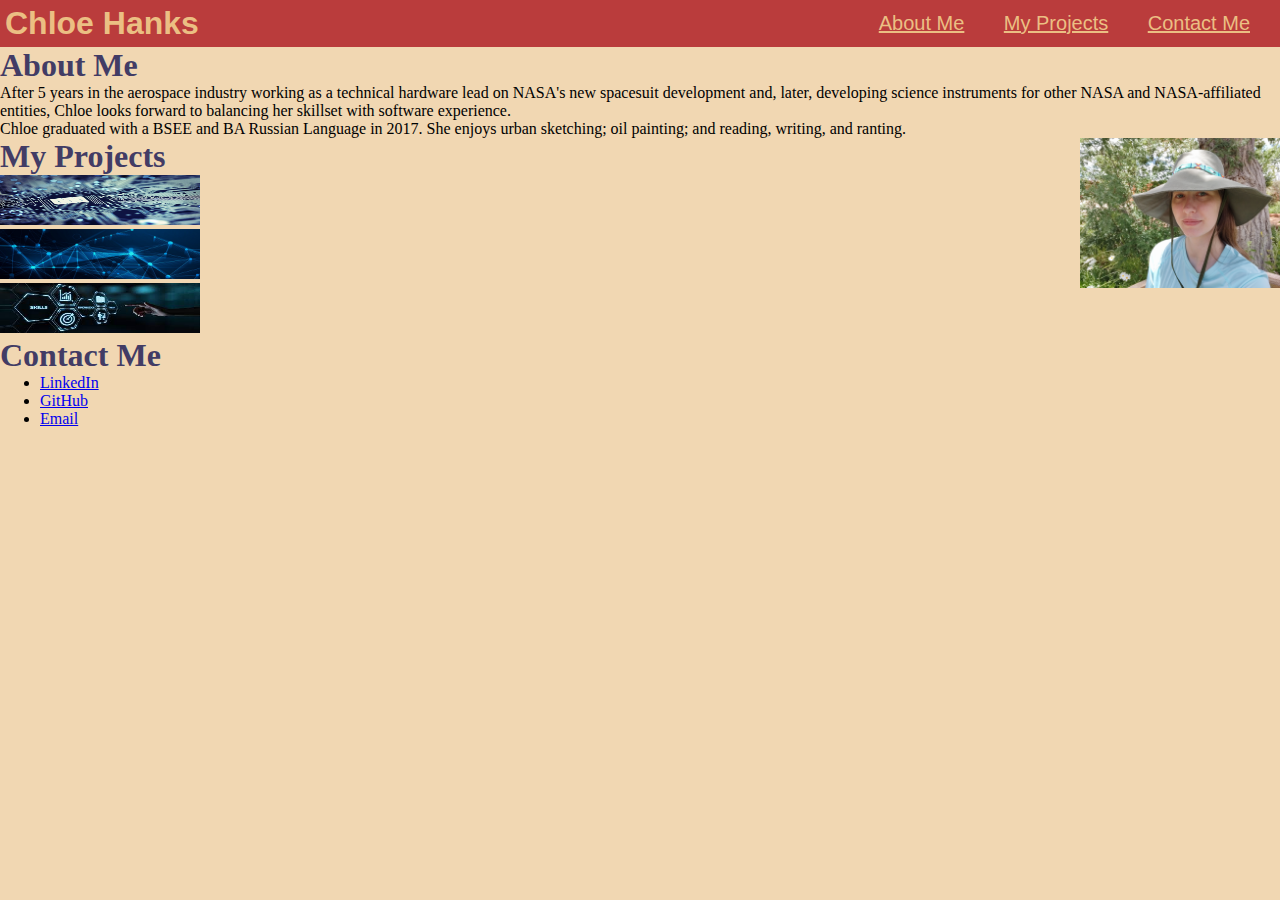
==== main/index.html @ e588f38f "add project images and html code" ====
<!DOCTYPE html>
<html lang="en">

<head>
  <meta charset="UTF-8">
  <meta name="viewport" content="width=device-width, initial-scale=1.0">
  <title>Hanks Portfolio</title>
  <link rel="stylesheet" href="assets/css/reset.css" />
  <link rel="stylesheet" href="./assets/css/style.css" />
</head>

<body>
    <header>
        <h1 id="header-text">Chloe Hanks</h1>
        <nav id="header-bar">
            <ul>
                <li class="header-link"><a href="#about-me">About Me</a></li>
                <li class="header-link"><a href="#my-projects">My Projects</a></li>
                <li class="header-link"><a href="#contact-me">Contact Me</a></li>
            </ul>
        </nav>
    </header>

    <main>
        <section>
            <!-- ABOUT ME -->
            <div class="section">
                <h2 id="about-me" class="section-title">About Me</h2>
                <p>
                    After 5 years in the aerospace industry working as a technical hardware lead on NASA's new spacesuit development and, later, developing science instruments for other NASA and NASA-affiliated entities, Chloe looks forward to balancing her skillset with software experience.
                </p>
                <p>
                    Chloe graduated with a BSEE and BA Russian Language in 2017. She enjoys urban sketching; oil painting; and reading, writing, and ranting.
                </p>
                <!-- MAKE FIGURE?? -->
                <div class="profile-pic">
                    <img src="./assets/images/profile-pic.jpg" alt="photo of the author, Chloe" class="profile-photo">
                </div>
            </div>

            <!-- My Projects -->
            <div class="section">
                <h2 id="my-projects" class="section-title">My Projects</h2>
                <div class="section-content">
                    <figure class="project-image">
                        <img src="./assets/images/microchip.jpeg" alt="blue printed wiring board" class="project-1">
                    </figure>
                    <figure class="project-image">
                        <img src="./assets/images/global-tech.jpeg" alt="digital connections" class="project-2">
                    </figure>
                    <figure class="project-image">
                        <img src="./assets/images/skills.jpeg" alt="developing skills" class="project-3">
                    </figure>
                    
                </div>
            </div>


            <!-- CONTACT ME -->
            <div>
                <h2 id="contact-me">Contact Me</h2>
            </div>
                <div class="section-content">
                    <nav>
                        <ul>
                            <li><a href="https://www.linkedin.com/in/chloehanks/" alt="Chloe's LinkedIn Account">LinkedIn</a></li>
                            <li><a href="https://github.com/chloeeh" alt="Chloes GitHub link">GitHub</a></li>
                            <li><a href="chloe.e.hanks@gmail.com" alt="Chloe's email link">Email</a></li>
                        </ul>
                    </nav>
                </div>
            
        </section>



    </main>




</body>
---- main/assets/css/style.css ----
:root {
    --slavic-red: rgb(186, 60, 60);
    --slavic-blue: rgb(66, 60, 101);
    --wheat: #ebbf83;
    --flax: #f1d7b2;
}


/* ----- BODY ----- */

/*Add color to body background*/
body {
    background-color: #f1d7b2;
} 

/* ----- HEADER ----- */
header {
    display: flex;
    justify-content: space-between;
    align-items: center;
    padding: 5px;
    font-family: 'Trebuchet MS', 'Lucida Sans Unicode', 'Lucida Grande', 'Lucida Sans', Arial, sans-serif;
    background-color: var(--slavic-red);
    color: var(--wheat);
}

/* Align navigation links*/
#header-bar ul {
    list-style-type: none;
    text-align: right;
    }

#header-text {
    color: var(--wheat);
}
/* set header list properties */
.header-link {
    list-style-type: none;
    font-size: 20px;
    display: inline;
    padding: 10px 25px 0px 10px;
}

/* Define text color for navigation links*/
#header-bar a {
    color: var(--wheat); 
}
/* When links are clicked (or clicked and held) 
the color will be dark slate blue */
#header bar a:active {
    color: rgb(66, 60, 101);
} 

h1,
h2 {
    font-size: 200%;
    color: var(--slavic-blue);
}

/* Set profile picture properties */
.profile-pic img{
    max-width: 200px;
    float: right;
}

.project-image img{
    width: 200px;
    height: 50px;
}
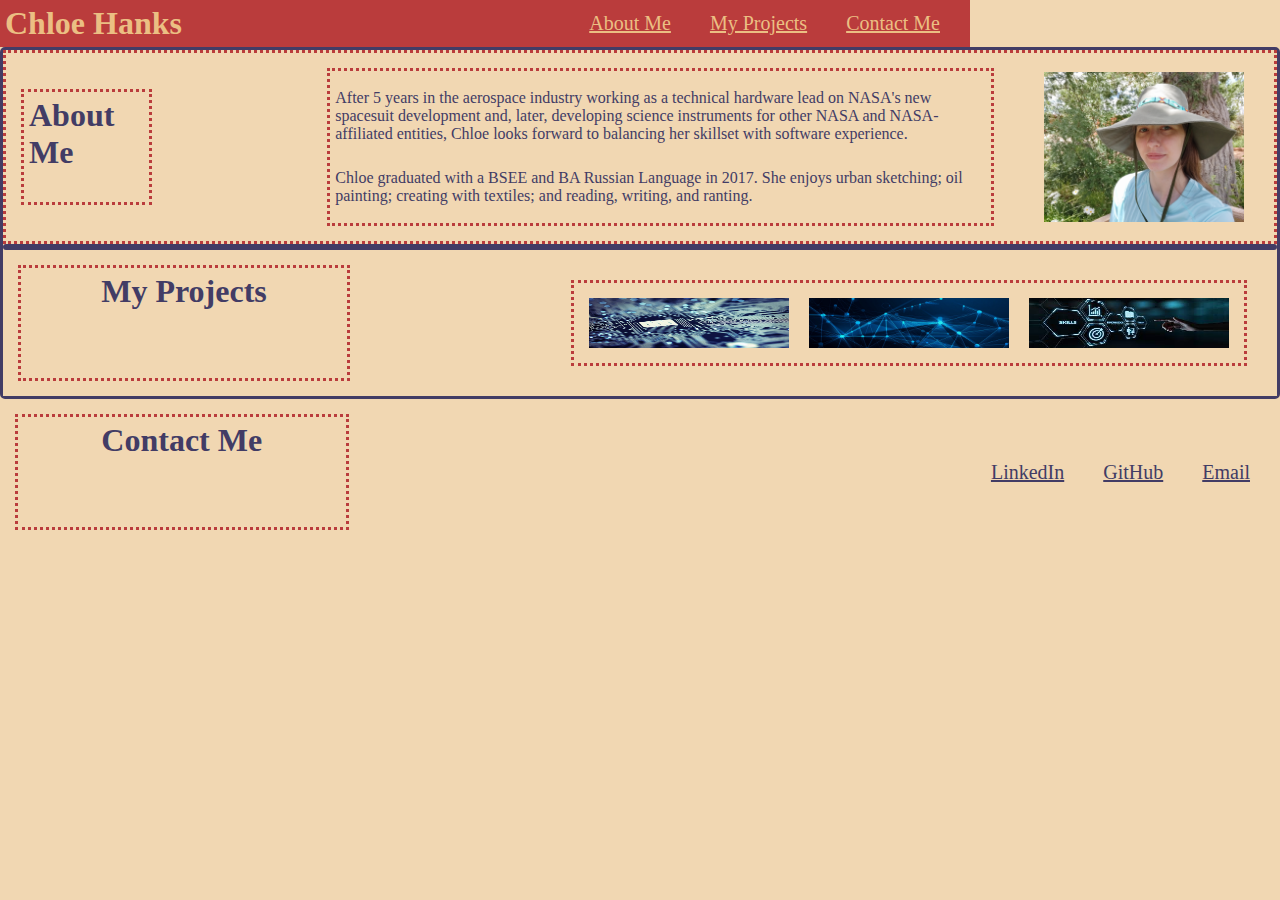
==== commit 9685f696: "created large flexbox containers" ====
--- a/main/index.html
+++ b/main/index.html
@@ -22,53 +22,56 @@
     </header>
 
     <main>
-        <section>
+        <section class="content-section">
             <!-- ABOUT ME -->
-            <div class="section">
+            <section class="my-about-me">
                 <h2 id="about-me" class="section-title">About Me</h2>
-                <p>
-                    After 5 years in the aerospace industry working as a technical hardware lead on NASA's new spacesuit development and, later, developing science instruments for other NASA and NASA-affiliated entities, Chloe looks forward to balancing her skillset with software experience.
-                </p>
-                <p>
-                    Chloe graduated with a BSEE and BA Russian Language in 2017. She enjoys urban sketching; oil painting; and reading, writing, and ranting.
-                </p>
+                <article id="my-bio">
+                    <p>
+                        After 5 years in the aerospace industry working as a technical hardware lead on NASA's new spacesuit development and, later, developing science instruments for other NASA and NASA-affiliated entities, Chloe looks forward to balancing her skillset with software experience.
+                    </p>
+                    <p>
+                        Chloe graduated with a BSEE and BA Russian Language in 2017. She enjoys urban sketching; oil painting; creating with textiles; and reading, writing, and ranting.
+                    </p>
+                </article>
                 <!-- MAKE FIGURE?? -->
-                <div class="profile-pic">
+                <figure class="profile-pic">
                     <img src="./assets/images/profile-pic.jpg" alt="photo of the author, Chloe" class="profile-photo">
-                </div>
-            </div>
+                </figure>
+            </section>
 
+            <section class="content-section"></section>
             <!-- My Projects -->
-            <div class="section">
-                <h2 id="my-projects" class="section-title">My Projects</h2>
-                <div class="section-content">
-                    <figure class="project-image">
-                        <img src="./assets/images/microchip.jpeg" alt="blue printed wiring board" class="project-1">
-                    </figure>
-                    <figure class="project-image">
-                        <img src="./assets/images/global-tech.jpeg" alt="digital connections" class="project-2">
-                    </figure>
-                    <figure class="project-image">
-                        <img src="./assets/images/skills.jpeg" alt="developing skills" class="project-3">
-                    </figure>
-                    
-                </div>
-            </div>
+                <section class="my-projects">
+                    <h2 id="my-projects" class="section-title">My Projects</h2>
+                    <div class="project-section">
+                        <figure class="project-image">
+                            <img src="./assets/images/microchip.jpeg" alt="blue printed wiring board" class="project-1">
+                        </figure>
+                        <figure class="project-image">
+                            <img src="./assets/images/global-tech.jpeg" alt="digital connections" class="project-2">
+                        </figure>
+                        <figure class="project-image">
+                            <img src="./assets/images/skills.jpeg" alt="developing skills" class="project-3">
+                        </figure>
+                    </div>
+                </section>
+            </section>
 
 
             <!-- CONTACT ME -->
-            <div>
-                <h2 id="contact-me">Contact Me</h2>
-            </div>
+            <section class="contact-info">
+                <h2 id="contact-me" class="section-title">Contact Me</h2>
                 <div class="section-content">
                     <nav>
-                        <ul>
-                            <li><a href="https://www.linkedin.com/in/chloehanks/" alt="Chloe's LinkedIn Account">LinkedIn</a></li>
-                            <li><a href="https://github.com/chloeeh" alt="Chloes GitHub link">GitHub</a></li>
-                            <li><a href="chloe.e.hanks@gmail.com" alt="Chloe's email link">Email</a></li>
+                        <ul id="contact-bar">
+                            <li class="contact-link"><a href="https://www.linkedin.com/in/chloehanks/" alt="Chloe's LinkedIn Account">LinkedIn</a></li>
+                            <li class="contact-link"><a href="https://github.com/chloeeh" alt="Chloes GitHub link">GitHub</a></li>
+                            <li class="contact-link"><a href="chloe.e.hanks@gmail.com" alt="Chloe's email link">Email</a></li>
                         </ul>
                     </nav>
                 </div>
+            </section>
             
         </section>
 
--- a/main/assets/css/style.css
+++ b/main/assets/css/style.css
@@ -11,6 +11,8 @@
 
 /*Add color to body background*/
 body {
+    display: flex;
+  flex-direction: column;
     background-color: #f1d7b2;
 } 
 
@@ -20,7 +22,6 @@
     justify-content: space-between;
     align-items: center;
     padding: 5px;
-    font-family: 'Trebuchet MS', 'Lucida Sans Unicode', 'Lucida Grande', 'Lucida Sans', Arial, sans-serif;
     background-color: var(--slavic-red);
     color: var(--wheat);
 }
@@ -48,8 +49,8 @@
 }
 /* When links are clicked (or clicked and held) 
 the color will be dark slate blue */
-#header bar a:active {
-    color: rgb(66, 60, 101);
+#header-bar a:active {
+    color: var(--slavic-blue);
 } 
 
 h1,
@@ -58,14 +59,175 @@
     color: var(--slavic-blue);
 }
 
+
+/* -----CONTENT SECTIONS----- */
+/* Set sections as columns */
+.content-section {
+    display: flex;
+    flex-direction: column;
+    justify-content: space-between;
+    align-self: space-between;
+    border: solid;
+    border-color: var(--slavic-blue);
+    border-radius: 5px;
+}
+
+.section-title {
+    display: flex;
+    flex-direction: column;
+    justify-content: space-between;
+    align-items: center;
+    padding: 5px;
+    width: 25%;
+    background-color: var(--flax);
+    color: var(--slavic-blue);
+    border: dotted;
+    border-color: var(--slavic-red);
+    margin: 10px 25px 10px 10px;
+}
+
+/* -----ABOUT ME----- */
+.my-about-me {
+    display: flex;
+    flex-direction: row;
+    justify-content: space-between;
+    align-items: center;
+    padding: 5px;
+    background-color: var(--flax);
+    color: var(--slavic-blue);
+    border: dotted;
+    border-color: var(--slavic-red);
+}
+
+h2 {
+    border-right: 5px solid var(--slavic-blue);
+    height: 100px;
+    padding-right: 10px;
+}
+
+article {
+    display: flex;
+    flex-direction: column;
+    justify-content: space-between;
+    align-items: center;
+    padding: 5px;
+    background-color: var(--flax);
+    color: var(--slavic-blue);
+    border: dotted;
+    border-color: var(--slavic-red);
+    margin: 10px 25px 10px 150px;
+}
+
+article p {
+    margin: 2% 0;
+}
 /* Set profile picture properties */
 .profile-pic img{
     max-width: 200px;
     float: right;
-}
+    padding: 10px 25px 10px 25px;
+}
+
+/* -----MY PROJECTS----- */
+/* set content as a row (default) */
+.my-projects {
+    display: flex;
+    flex-wrap: wrap;
+    flex-direction: row;
+    justify-content: space-between;
+    align-items: center;
+    padding: 5px;
+    background-color: var(--flax);
+    color: var(--slavic-blue);
+}
+
+.project-section {
+    display: flex;
+    flex-direction: row;
+    flex-wrap: wrap;
+    justify-content: space-between;
+    align-items: center;
+    padding: 5px;
+    background-color: var(--flax);
+    color: var(--slavic-blue);
+    border: dotted;
+    border-color: var(--slavic-red);
+    margin: 10px 25px 10px 70px;
+}
+
+/* .project-section {
+    display: flex;
+    /* flex-wrap: wrap; 
+    flex-direction: row;
+    justify-content: space-between;
+    border: dotted;
+    border-color: var(--slavic-red);
+    padding: 10px 25px 10px 75px;
+} */
 
 .project-image img{
+    display: flex;
+    flex-wrap: wrap;
+    flex-direction: row;
+    justify-content: space-between;
     width: 200px;
     height: 50px;
-}
-
+    padding: 10px 10px;
+}
+
+/* ----- CONTACT ME ----- */
+.contact-info {
+    display: flex;
+    justify-content: space-between;
+    align-items: center;
+    padding: 5px;
+    background-color: var(--flax);
+    color: var(--slavic-blue);
+
+}
+
+/* Align navigation links*/
+#contact-bar ul {
+    list-style-type: none;
+    text-align: right;
+    }
+
+/* set header list properties */
+.contact-link {
+    list-style-type: none;
+    font-size: 20px;
+    display: inline;
+    padding: 10px 25px 0px 10px;
+}
+
+/* Define text color for navigation links*/
+#contact-bar a {
+    color: var(--slavic-blue); 
+}
+/* When links are clicked (or clicked and held) 
+the color will be dark slate blue */
+#contact-bar a:active {
+    color: var(--slavic-red);
+} 
+
+
+/* using a mobile-first approach, use `min-width` values going from narrow -> wide for a responsive design */
+@media screen and (min-width: 768px) {
+    /* on tablets, set columns to only be 50% of the width and not grow */
+    .card-column {
+      flex: 0 0 50%;
+      max-width: 50%;
+    }
+  }
+  
+  /* media query for larger screens */
+  @media screen and (min-width: 992px) {
+    header {
+      width: 75%;
+    }
+  
+    .card-column {
+      flex: 0 0 33.333%;
+      max-width: 33.333%;
+    }
+  }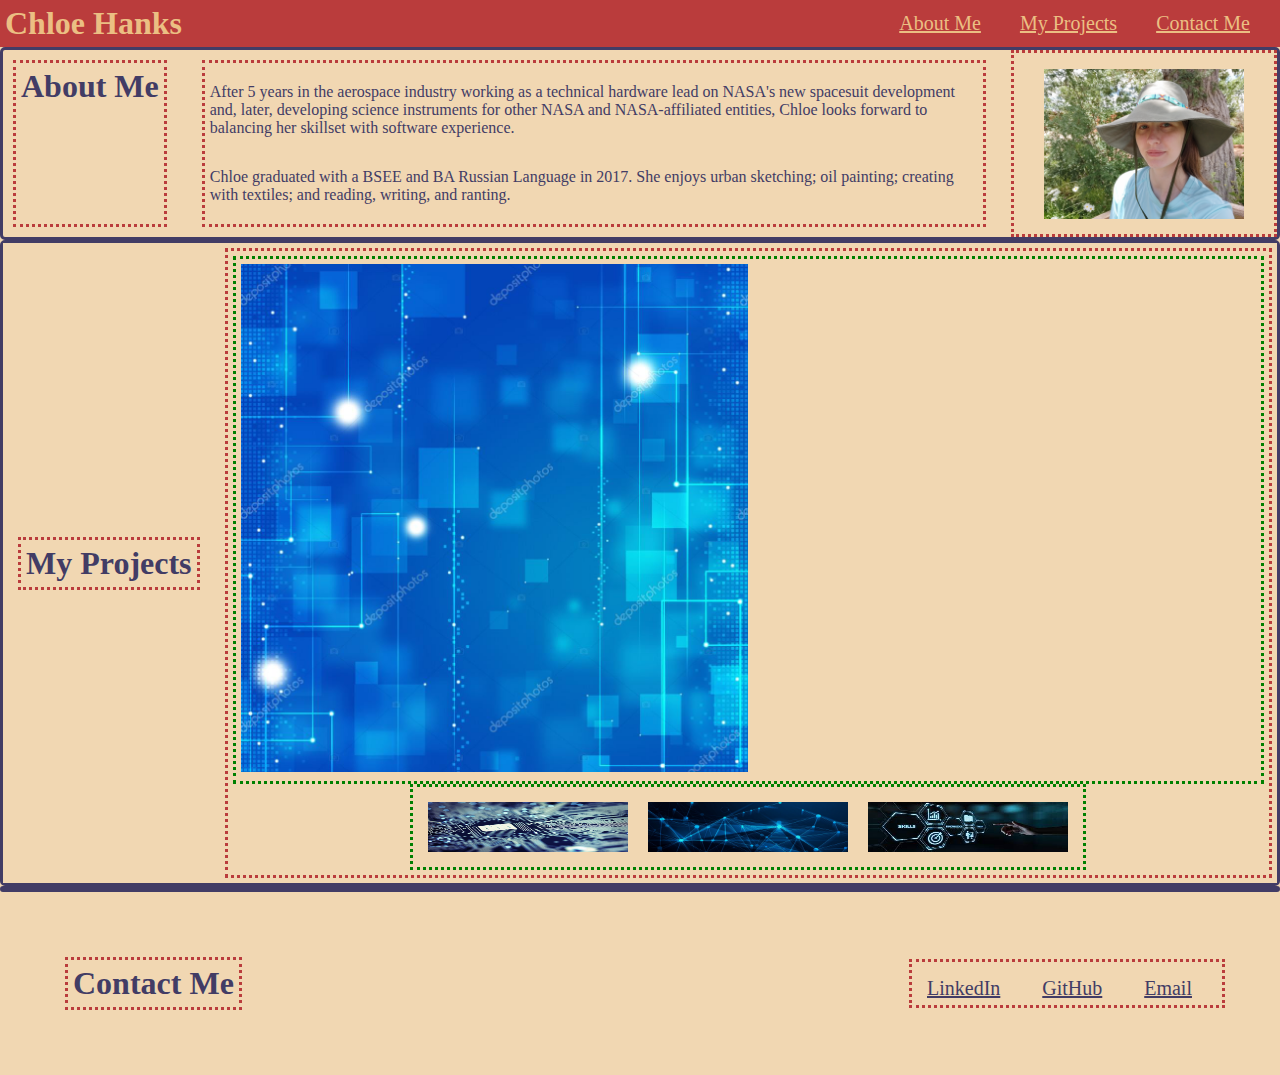
==== commit 0c2ef244: "move and commit stashed items to sub-flexbox branch" ====
--- a/main/index.html
+++ b/main/index.html
@@ -22,9 +22,9 @@
     </header>
 
     <main>
-        <section class="content-section">
+        <section class="content-container">
             <!-- ABOUT ME -->
-            <section class="my-about-me">
+            <!-- <section class="my-about-me"> -->
                 <h2 id="about-me" class="section-title">About Me</h2>
                 <article id="my-bio">
                     <p>
@@ -34,32 +34,41 @@
                         Chloe graduated with a BSEE and BA Russian Language in 2017. She enjoys urban sketching; oil painting; creating with textiles; and reading, writing, and ranting.
                     </p>
                 </article>
-                <!-- MAKE FIGURE?? -->
                 <figure class="profile-pic">
                     <img src="./assets/images/profile-pic.jpg" alt="photo of the author, Chloe" class="profile-photo">
                 </figure>
-            </section>
+                
+        </section>
 
-            <section class="content-section"></section>
+        <section class="content-container">
             <!-- My Projects -->
                 <section class="my-projects">
                     <h2 id="my-projects" class="section-title">My Projects</h2>
-                    <div class="project-section">
-                        <figure class="project-image">
-                            <img src="./assets/images/microchip.jpeg" alt="blue printed wiring board" class="project-1">
-                        </figure>
-                        <figure class="project-image">
-                            <img src="./assets/images/global-tech.jpeg" alt="digital connections" class="project-2">
-                        </figure>
-                        <figure class="project-image">
-                            <img src="./assets/images/skills.jpeg" alt="developing skills" class="project-3">
-                        </figure>
-                    </div>
+                    <section class="project-section">
+                        <!-- Main Project -->
+                        <div class="main-proj-area">
+                            <figure class="main-project">
+                                <img src="./assets/images/abstract-photo.jpeg" alt="blue asbtract geometric shapes" class="main-proj-pic">
+                        </div>
+                        <!-- Secondary Projects -->
+                        <div class="secondary-proj-area">
+                            <figure class="project-image">
+                                <img src="./assets/images/microchip.jpeg" alt="blue printed wiring board" class="project-1">
+                            </figure>
+                            <figure class="project-image">
+                                <img src="./assets/images/global-tech.jpeg" alt="digital connections" class="project-2">
+                            </figure>
+                            <figure class="project-image">
+                                <img src="./assets/images/skills.jpeg" alt="developing skills" class="project-3">
+                            </figure>
+                        </div>
+                    </section>
                 </section>
             </section>
+        </section>
 
-
-            <!-- CONTACT ME -->
+        <!-- CONTACT ME -->
+        <section class="content-container"></section>
             <section class="contact-info">
                 <h2 id="contact-me" class="section-title">Contact Me</h2>
                 <div class="section-content">
@@ -72,7 +81,6 @@
                     </nav>
                 </div>
             </section>
-            
         </section>
 
 
--- a/main/assets/css/style.css
+++ b/main/assets/css/style.css
@@ -62,23 +62,25 @@
 
 /* -----CONTENT SECTIONS----- */
 /* Set sections as columns */
-.content-section {
-    display: flex;
-    flex-direction: column;
-    justify-content: space-between;
-    align-self: space-between;
+.content-container {
+    display: flex;
+    flex-wrap: wrap;
+    flex-direction: row;
+    justify-content: space-between;
+    align-self: center;
     border: solid;
     border-color: var(--slavic-blue);
     border-radius: 5px;
 }
 
+/* -----ABOUT ME----- */
 .section-title {
     display: flex;
     flex-direction: column;
     justify-content: space-between;
     align-items: center;
     padding: 5px;
-    width: 25%;
+    /* width: 25%; */
     background-color: var(--flax);
     color: var(--slavic-blue);
     border: dotted;
@@ -86,36 +88,31 @@
     margin: 10px 25px 10px 10px;
 }
 
-/* -----ABOUT ME----- */
-.my-about-me {
-    display: flex;
-    flex-direction: row;
-    justify-content: space-between;
-    align-items: center;
-    padding: 5px;
-    background-color: var(--flax);
-    color: var(--slavic-blue);
-    border: dotted;
-    border-color: var(--slavic-red);
-}
-
-h2 {
-    border-right: 5px solid var(--slavic-blue);
-    height: 100px;
-    padding-right: 10px;
-}
-
 article {
     display: flex;
     flex-direction: column;
     justify-content: space-between;
     align-items: center;
-    padding: 5px;
-    background-color: var(--flax);
-    color: var(--slavic-blue);
-    border: dotted;
-    border-color: var(--slavic-red);
-    margin: 10px 25px 10px 150px;
+    min-width: 300px;
+    flex: 1 0;
+    padding: 5px;
+    background-color: var(--flax);
+    color: var(--slavic-blue);
+    border: dotted;
+    border-color: var(--slavic-red);
+    margin: 10px 25px 10px 10px;
+    /* margin: 10px 25px 10px 150px; */
+}
+
+.profile-pic {
+    display: flex;
+    flex-wrap: wrap;
+    flex-direction: row;
+    justify-content: space-between;
+    align-items: center;
+    padding: 5px;
+    border: dotted;
+    border-color: var(--slavic-red);
 }
 
 article p {
@@ -143,49 +140,90 @@
 
 .project-section {
     display: flex;
-    flex-direction: row;
-    flex-wrap: wrap;
-    justify-content: space-between;
-    align-items: center;
-    padding: 5px;
-    background-color: var(--flax);
-    color: var(--slavic-blue);
-    border: dotted;
-    border-color: var(--slavic-red);
-    margin: 10px 25px 10px 70px;
-}
-
-/* .project-section {
-    display: flex;
-    /* flex-wrap: wrap; 
-    flex-direction: row;
-    justify-content: space-between;
-    border: dotted;
-    border-color: var(--slavic-red);
-    padding: 10px 25px 10px 75px;
-} */
+    flex-direction: column;
+    flex-wrap: wrap;
+    justify-content: flex-end;
+    align-items: center;
+    min-width: 300px;
+    flex: 1 1;
+    padding: 5px;
+    background-color: var(--flax);
+    color: var(--slavic-blue);
+    border: dotted;
+    border-color: var(--slavic-red);
+    /* margin: 10px 25px 10px 70px; */
+}
+
+.main-proj-area {
+    display: flex;
+    flex-wrap: wrap;
+    flex-direction: row;
+    justify-content: center;
+    align-items: center;
+    padding: 5px;
+    background-color: var(--flax);
+    color: var(--slavic-blue);
+    border: dotted;
+    border-color: green;
+}
+
+.secondary-proj-area {
+    display: flex;
+    flex-wrap: wrap;
+    flex-direction: row;
+    justify-content: space-between;
+    align-items: center;
+    flex: 1 2;
+    padding: 5px;
+    background-color: var(--flax);
+    color: var(--slavic-blue);
+    border: dotted;
+    border-color: green;
+}
 
 .project-image img{
     display: flex;
     flex-wrap: wrap;
     flex-direction: row;
+    align-items: center;
     justify-content: space-between;
     width: 200px;
     height: 50px;
     padding: 10px 10px;
 }
 
+.main-proj-pic {
+    width: 50%;
+    min-width: 300px;
+}
+
+
 /* ----- CONTACT ME ----- */
 .contact-info {
     display: flex;
     justify-content: space-between;
     align-items: center;
     padding: 5px;
-    background-color: var(--flax);
-    color: var(--slavic-blue);
-
-}
-
+    margin: 50px;
+    background-color: var(--flax);
+    color: var(--slavic-blue);
+
+}
+
+#contact-bar {
+    display: flex;
+    flex-direction: row;
+    flex-wrap: wrap;
+    justify-content: space-between;
+    align-items: center;
+    min-width: 300px;
+    flex: 1 1;
+    padding: 5px;
+    background-color: var(--flax);
+    color: var(--slavic-blue);
+    border: dotted;
+    border-color: var(--slavic-red);
+}
 /* Align navigation links*/
 #contact-bar ul {
     list-style-type: none;
@@ -209,25 +247,3 @@
 #contact-bar a:active {
     color: var(--slavic-red);
 } 
-
-
-/* using a mobile-first approach, use `min-width` values going from narrow -> wide for a responsive design */
-@media screen and (min-width: 768px) {
-    /* on tablets, set columns to only be 50% of the width and not grow */
-    .card-column {
-      flex: 0 0 50%;
-      max-width: 50%;
-    }
-  }
-  
-  /* media query for larger screens */
-  @media screen and (min-width: 992px) {
-    header {
-      width: 75%;
-    }
-  
-    .card-column {
-      flex: 0 0 33.333%;
-      max-width: 33.333%;
-    }
-  }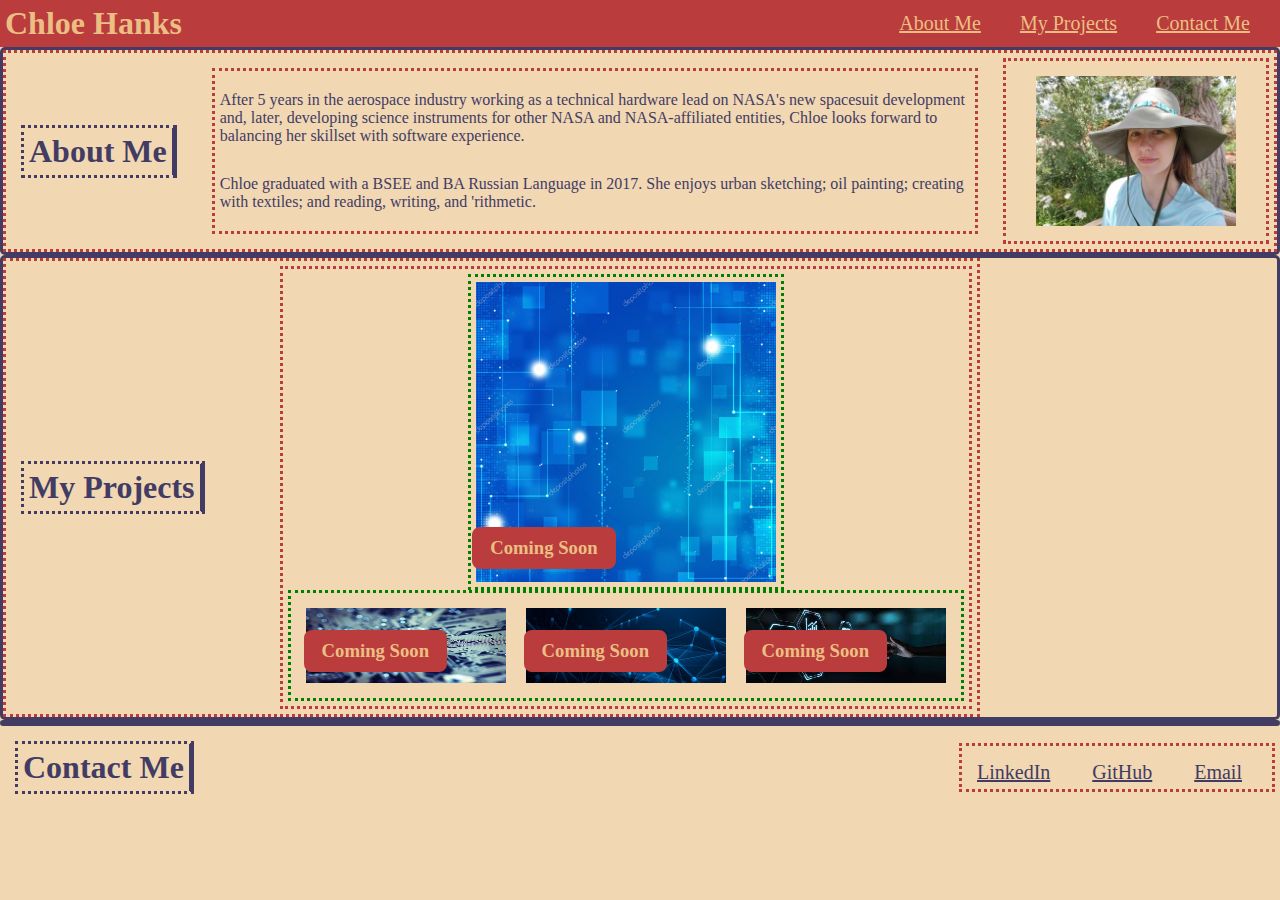
==== commit ced71dd1: "added viewport characteristics and text overlay" ====
--- a/main/index.html
+++ b/main/index.html
@@ -22,72 +22,78 @@
     </header>
 
     <main>
-        <section class="content-container">
+        <!-- Class "content-container" is flexbox container for the three major sections -->
+        <section class="content-container"> 
             <!-- ABOUT ME -->
-            <!-- <section class="my-about-me"> -->
+            <section class="biography">
+                <!-- create a class for the section title to make flex element -->
                 <h2 id="about-me" class="section-title">About Me</h2>
+                <!-- Make this article a flex element. Author's bio goes here -->
                 <article id="my-bio">
                     <p>
                         After 5 years in the aerospace industry working as a technical hardware lead on NASA's new spacesuit development and, later, developing science instruments for other NASA and NASA-affiliated entities, Chloe looks forward to balancing her skillset with software experience.
                     </p>
                     <p>
-                        Chloe graduated with a BSEE and BA Russian Language in 2017. She enjoys urban sketching; oil painting; creating with textiles; and reading, writing, and ranting.
+                        Chloe graduated with a BSEE and BA Russian Language in 2017. She enjoys urban sketching; oil painting; creating with textiles; and reading, writing, and 'rithmetic.
                     </p>
                 </article>
                 <figure class="profile-pic">
                     <img src="./assets/images/profile-pic.jpg" alt="photo of the author, Chloe" class="profile-photo">
                 </figure>
-                
+            </section>
         </section>
 
+        <!-- Class "content-container" is flexbox container for the three major sections -->
         <section class="content-container">
             <!-- My Projects -->
                 <section class="my-projects">
+                    <!-- create a class for the section title to make flex element -->
                     <h2 id="my-projects" class="section-title">My Projects</h2>
                     <section class="project-section">
                         <!-- Main Project -->
                         <div class="main-proj-area">
                             <figure class="main-project">
+                                <h3 class="main-proj-txt">Coming Soon</h3>
                                 <img src="./assets/images/abstract-photo.jpeg" alt="blue asbtract geometric shapes" class="main-proj-pic">
                         </div>
                         <!-- Secondary Projects -->
                         <div class="secondary-proj-area">
                             <figure class="project-image">
+                                <h3 class="sec-proj-txt">Coming Soon</h3>
                                 <img src="./assets/images/microchip.jpeg" alt="blue printed wiring board" class="project-1">
                             </figure>
                             <figure class="project-image">
+                                <h3 class="sec-proj-txt">Coming Soon</h3>
                                 <img src="./assets/images/global-tech.jpeg" alt="digital connections" class="project-2">
                             </figure>
                             <figure class="project-image">
+                                <h3 class="sec-proj-txt">Coming Soon</h3>
                                 <img src="./assets/images/skills.jpeg" alt="developing skills" class="project-3">
                             </figure>
                         </div>
                     </section>
                 </section>
             </section>
-        </section>
 
-        <!-- CONTACT ME -->
-        <section class="content-container"></section>
-            <section class="contact-info">
-                <h2 id="contact-me" class="section-title">Contact Me</h2>
-                <div class="section-content">
-                    <nav>
-                        <ul id="contact-bar">
-                            <li class="contact-link"><a href="https://www.linkedin.com/in/chloehanks/" alt="Chloe's LinkedIn Account">LinkedIn</a></li>
-                            <li class="contact-link"><a href="https://github.com/chloeeh" alt="Chloes GitHub link">GitHub</a></li>
-                            <li class="contact-link"><a href="chloe.e.hanks@gmail.com" alt="Chloe's email link">Email</a></li>
-                        </ul>
-                    </nav>
-                </div>
+            <!-- CONTACT ME -->
+            <!-- Class "content-container" is flexbox container for the three major sections -->
+            <section class="content-container"></section>
+                <section class="contact-info">
+                    <!-- create a class for the section title to make flex element -->
+                    <h2 id="contact-me" class="section-title">Contact Me</h2>
+                    <div class="section-content">
+                        <nav>
+                            <ul id="contact-bar">
+                                <li class="contact-link"><a href="https://www.linkedin.com/in/chloehanks/" alt="Chloe's LinkedIn Account">LinkedIn</a></li>
+                                <li class="contact-link"><a href="https://github.com/chloeeh" alt="Chloes GitHub link">GitHub</a></li>
+                                <li class="contact-link"><a href="chloe.e.hanks@gmail.com" alt="Chloe's email link">Email</a></li>
+                            </ul>
+                        </nav>
+                    </div>
+                </section>
             </section>
-        </section>
 
 
 
     </main>
-
-
-
-
 </body>--- a/main/assets/css/style.css
+++ b/main/assets/css/style.css
@@ -1,4 +1,4 @@
-
+/* Create global variables that are used throughout */
 :root {
     --slavic-red: rgb(186, 60, 60);
     --slavic-blue: rgb(66, 60, 101);
@@ -59,6 +59,12 @@
     color: var(--slavic-blue);
 }
 
+h2 {
+    border-right: 5px solid;
+    border-color: var(--slavic-blue);
+    
+}
+
 
 /* -----CONTENT SECTIONS----- */
 /* Set sections as columns */
@@ -67,7 +73,7 @@
     flex-wrap: wrap;
     flex-direction: row;
     justify-content: space-between;
-    align-self: center;
+    align-items: center;
     border: solid;
     border-color: var(--slavic-blue);
     border-radius: 5px;
@@ -80,12 +86,26 @@
     justify-content: space-between;
     align-items: center;
     padding: 5px;
-    /* width: 25%; */
-    background-color: var(--flax);
-    color: var(--slavic-blue);
-    border: dotted;
-    border-color: var(--slavic-red);
+    background-color: var(--flax);
+    color: var(--slavic-blue);
     margin: 10px 25px 10px 10px;
+    /* Use a dotted border to show flex properties */
+    border: dotted;
+    border-color: var(--slavic-red); 
+}
+
+.biography {
+    display: flex;
+    flex-wrap: wrap;
+    flex-direction: row;
+    justify-content: space-between;
+    align-items: center;
+    padding: 5px;
+    background-color: var(--flax);
+    color: var(--slavic-blue);
+    /* Use a dotted border to show flex properties */
+    border: dotted;
+    border-color: var(--slavic-red); 
 }
 
 article {
@@ -93,15 +113,17 @@
     flex-direction: column;
     justify-content: space-between;
     align-items: center;
+    flex-wrap: wrap;
     min-width: 300px;
+    max-width: 800px;
     flex: 1 0;
     padding: 5px;
     background-color: var(--flax);
     color: var(--slavic-blue);
-    border: dotted;
-    border-color: var(--slavic-red);
     margin: 10px 25px 10px 10px;
-    /* margin: 10px 25px 10px 150px; */
+    /* Use a dotted border to show flex properties */
+    border: dotted;
+    border-color: var(--slavic-red);
 }
 
 .profile-pic {
@@ -111,6 +133,7 @@
     justify-content: space-between;
     align-items: center;
     padding: 5px;
+    /* Use a dotted border to show flex properties */
     border: dotted;
     border-color: var(--slavic-red);
 }
@@ -126,101 +149,143 @@
 }
 
 /* -----MY PROJECTS----- */
-/* set content as a row (default) */
 .my-projects {
     display: flex;
-    flex-wrap: wrap;
-    flex-direction: row;
-    justify-content: space-between;
-    align-items: center;
-    padding: 5px;
-    background-color: var(--flax);
-    color: var(--slavic-blue);
+    /* flex-wrap: wrap; */
+    flex-direction: row;
+    justify-content: space-between;
+    align-items: center;
+    padding: 5px;
+    background-color: var(--flax);
+    color: var(--slavic-blue);
+    /* Use a dotted border to show flex properties */
+    border: dotted;
+    border-color: var(--slavic-red);
 }
 
 .project-section {
     display: flex;
     flex-direction: column;
-    flex-wrap: wrap;
+    /* flex-wrap: wrap; */
     justify-content: flex-end;
+    align-items: center;
+    /* min-width: 300px; */
+    flex: 1 1;
+    padding: 5px;
+    margin-left: 50px;
+    background-color: var(--flax);
+    color: var(--slavic-blue);
+    /* Use a dotted border to show flex properties */
+    border: dotted;
+    border-color: var(--slavic-red);
+}
+
+
+.main-proj-area .main-project {
+    display: flex;
+    flex-direction: row;
+    /* flex-wrap: wrap; */
+    justify-content: center;
+    align-items: center;
+    flex: 1 2;
+    padding: 5px;
+    position: relative;
+    background-color: var(--flax);
+    color: var(--slavic-blue);
+    /* Use a dotted border to show flex properties */
+    border: dotted;
+    border-color: green;
+}
+
+.main-proj-txt {
+    position: absolute;
+    display: block;
+    white-space: nowrap;
+    margin: 14.5rem 10.2rem 0rem 0rem;
+    padding: 0.5rem 1rem;
+    background-color: var(--slavic-red);
+    color: var(--wheat);
+    border: 2px solid var(--slavic-red);
+    border-radius: 8px;
+
+  }
+
+  .sec-proj-txt {
+    /* use position and negative margins to move title of card over the card's outline and create an overlap effect */
+    position: absolute;
+    display: block;
+    white-space: nowrap;
+    margin: 2rem 0rem 0rem 0.5rem;
+    padding: 0.5rem 1rem;
+    background-color: var(--slavic-red);
+    color: var(--wheat);
+    border: 2px solid var(--slavic-red);
+    border-radius: 8px;
+    /* transition: all 0.5s ease-in-out; */
+  }
+
+.secondary-proj-area {
+    display: flex;
+    flex-wrap: wrap;
+    flex-direction: row;
+    justify-content: center;
+    align-items: center;
+    position: relative;
+    padding: 5px;
+    background-color: var(--flax);
+    color: var(--slavic-blue);
+    /* Use a dotted border to show flex properties */
+    border: dotted;
+    border-color: green;
+}
+
+.project-image img {
+    display: flex;
+    /* flex-wrap: wrap; */
+    flex-direction: row;
+    align-items: space-between;
+    justify-content: space-between;
+    width: 200px;
+    height: 75px;
+    margin: 10px;
+}
+
+.main-proj-pic {
+    width: 300px;
+    /* min-width: 300px; */
+    /* position: relative; */
+}
+
+.main-proj-pic:hover,
+.project-image:hover {
+  box-shadow: inset 0px 0px 15px var(--slavic-red), 0 0 15px var(--slavic-red);
+}
+
+
+/* ----- CONTACT ME ----- */
+.contact-info {
+    display: flex;
+    flex-wrap: wrap;
+    flex-direction: row;
+    justify-content: space-between;
+    align-items: center;
+    padding: 5px;
+    background-color: var(--flax);
+    color: var(--slavic-blue);
+}
+
+#contact-bar {
+    display: flex;
+    flex-direction: row;
+    flex-wrap: wrap;
+    justify-content: space-between;
     align-items: center;
     min-width: 300px;
     flex: 1 1;
     padding: 5px;
     background-color: var(--flax);
     color: var(--slavic-blue);
-    border: dotted;
-    border-color: var(--slavic-red);
-    /* margin: 10px 25px 10px 70px; */
-}
-
-.main-proj-area {
-    display: flex;
-    flex-wrap: wrap;
-    flex-direction: row;
-    justify-content: center;
-    align-items: center;
-    padding: 5px;
-    background-color: var(--flax);
-    color: var(--slavic-blue);
-    border: dotted;
-    border-color: green;
-}
-
-.secondary-proj-area {
-    display: flex;
-    flex-wrap: wrap;
-    flex-direction: row;
-    justify-content: space-between;
-    align-items: center;
-    flex: 1 2;
-    padding: 5px;
-    background-color: var(--flax);
-    color: var(--slavic-blue);
-    border: dotted;
-    border-color: green;
-}
-
-.project-image img{
-    display: flex;
-    flex-wrap: wrap;
-    flex-direction: row;
-    align-items: center;
-    justify-content: space-between;
-    width: 200px;
-    height: 50px;
-    padding: 10px 10px;
-}
-
-.main-proj-pic {
-    width: 50%;
-    min-width: 300px;
-}
-
-
-/* ----- CONTACT ME ----- */
-.contact-info {
-    display: flex;
-    justify-content: space-between;
-    align-items: center;
-    padding: 5px;
-    margin: 50px;
-    background-color: var(--flax);
-    color: var(--slavic-blue);
-
-}
-
-#contact-bar {
-    display: flex;
-    flex-direction: row;
-    flex-wrap: wrap;
-    justify-content: space-between;
-    align-items: center;
-    min-width: 300px;
-    flex: 1 1;
-    padding: 5px;
-    background-color: var(--flax);
-    color: var(--slavic-blue);
+    /* Use a dotted border to show flex properties */
     border: dotted;
     border-color: var(--slavic-red);
 }
@@ -247,3 +312,31 @@
 #contact-bar a:active {
     color: var(--slavic-red);
 } 
+
+/* using a mobile-first approach, use `min-width` values going from narrow -> wide for a responsive design */
+@media screen and (max-width: 768px) {
+    /* on tablets, set columns to only be 50% of the width and not grow */
+    .biography,
+    .my-projects,
+    .contact-info {
+        display: flex;
+        flex-wrap: wrap;
+        /* flex: 1 0 100%; */
+        flex-direction: column;
+    }
+    .section-title {
+        border-bottom: 5px solid;
+        border-color: var(--slavic-blue);
+    }
+    
+  
+  }
+  
+  /* media query for larger screens */
+  @media screen and (min-width: 768px) {
+    .section-title {
+        border-right: 5px solid;
+        border-color: var(--slavic-blue);
+    }
+    
+  }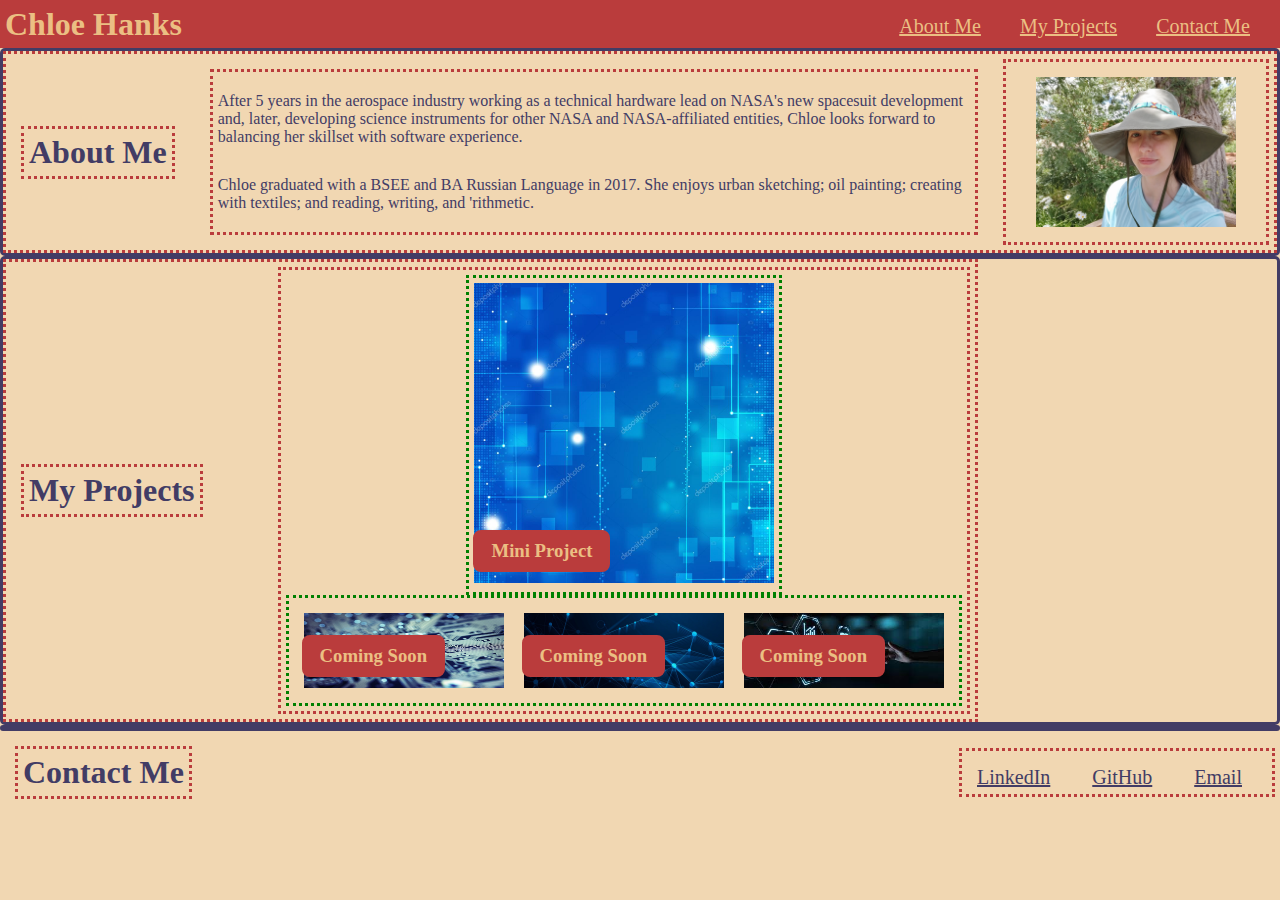
==== commit e973b7ce: "Linked images to URLs" ====
--- a/main/index.html
+++ b/main/index.html
@@ -53,22 +53,37 @@
                         <!-- Main Project -->
                         <div class="main-proj-area">
                             <figure class="main-project">
-                                <h3 class="main-proj-txt">Coming Soon</h3>
-                                <img src="./assets/images/abstract-photo.jpeg" alt="blue asbtract geometric shapes" class="main-proj-pic">
+                                <h3 class="main-proj-txt">Mini Project</h3>
+                                <!-- Make the image a clickable link -->
+                                <a href="https://chloeeh.github.io/week1-mini-proj/">
+                                    <img src="./assets/images/abstract-photo.jpeg" alt="Link goes to Chloe's Mini Project" class="main-proj-pic">
+                                </a>
                         </div>
                         <!-- Secondary Projects -->
                         <div class="secondary-proj-area">
                             <figure class="project-image">
                                 <h3 class="sec-proj-txt">Coming Soon</h3>
-                                <img src="./assets/images/microchip.jpeg" alt="blue printed wiring board" class="project-1">
+                                <!-- Make the image a clickable link -->
+                                <!-- PLACEHOLDER LINK -->
+                                <a href="https://chloeeh.github.io/hanks-wk1-accessibility-challenge/">
+                                    <img src="./assets/images/microchip.jpeg" alt="Link goes to placeholder for Project 1 (hanks-wk1-accessibility-challenge)" class="project-1">
+                                </a>
                             </figure>
                             <figure class="project-image">
                                 <h3 class="sec-proj-txt">Coming Soon</h3>
-                                <img src="./assets/images/global-tech.jpeg" alt="digital connections" class="project-2">
+                                <!-- Make the image a clickable link -->
+                                <!-- PLACEHOLDER LINK -->
+                                <a href="https://chloeeh.github.io/prework-study-guide/">
+                                    <img src="./assets/images/global-tech.jpeg" alt="Link goes to placeholder for Project 2 (prework-study-guide)" class="project-2">
+                                </a>
                             </figure>
                             <figure class="project-image">
                                 <h3 class="sec-proj-txt">Coming Soon</h3>
-                                <img src="./assets/images/skills.jpeg" alt="developing skills" class="project-3">
+                                <!-- Make the image a clickable link -->
+                                <!-- PLACEHOLDER LINK -->
+                                <a href="https://github.com/chloeeh?tab=repositories">
+                                    <img src="./assets/images/skills.jpeg" alt="Link goes to placeholder for Project 3 (repos)" class="project-3">
+                                </a>
                             </figure>
                         </div>
                     </section>
--- a/main/assets/css/style.css
+++ b/main/assets/css/style.css
@@ -39,8 +39,8 @@
 .header-link {
     list-style-type: none;
     font-size: 20px;
-    display: inline;
-    padding: 10px 25px 0px 10px;
+    display: inline-block;
+    padding: 10px 25px 5px 10px;
 }
 
 /* Define text color for navigation links*/
@@ -179,7 +179,6 @@
     border: dotted;
     border-color: var(--slavic-red);
 }
-
 
 .main-proj-area .main-project {
     display: flex;
@@ -261,6 +260,11 @@
   box-shadow: inset 0px 0px 15px var(--slavic-red), 0 0 15px var(--slavic-red);
 }
 
+.main-proj-pic:active,
+.project-image:active {
+    box-shadow: inset 0px 0px 15px var(--slavic-blue), 0 0 15px var(--slavic-blue);
+} 
+
 
 /* ----- CONTACT ME ----- */
 .contact-info {
@@ -312,7 +316,7 @@
 #contact-bar a:active {
     color: var(--slavic-red);
 } 
-
+/* CHECK FUNCTIONS */
 /* using a mobile-first approach, use `min-width` values going from narrow -> wide for a responsive design */
 @media screen and (max-width: 768px) {
     /* on tablets, set columns to only be 50% of the width and not grow */
@@ -328,15 +332,15 @@
         border-bottom: 5px solid;
         border-color: var(--slavic-blue);
     }
-    
+    header {
+        width: 100%;
+    }
+}
   
-  }
-  
-  /* media query for larger screens */
-  @media screen and (min-width: 768px) {
-    .section-title {
-        border-right: 5px solid;
-        border-color: var(--slavic-blue);
-    }
-    
-  }+/* media query for larger screens */
+@media screen and (max-width: 992px) {
+.section-title {
+    border-right: 5px solid;
+    border-color: var(--slavic-blue);
+    }
+}
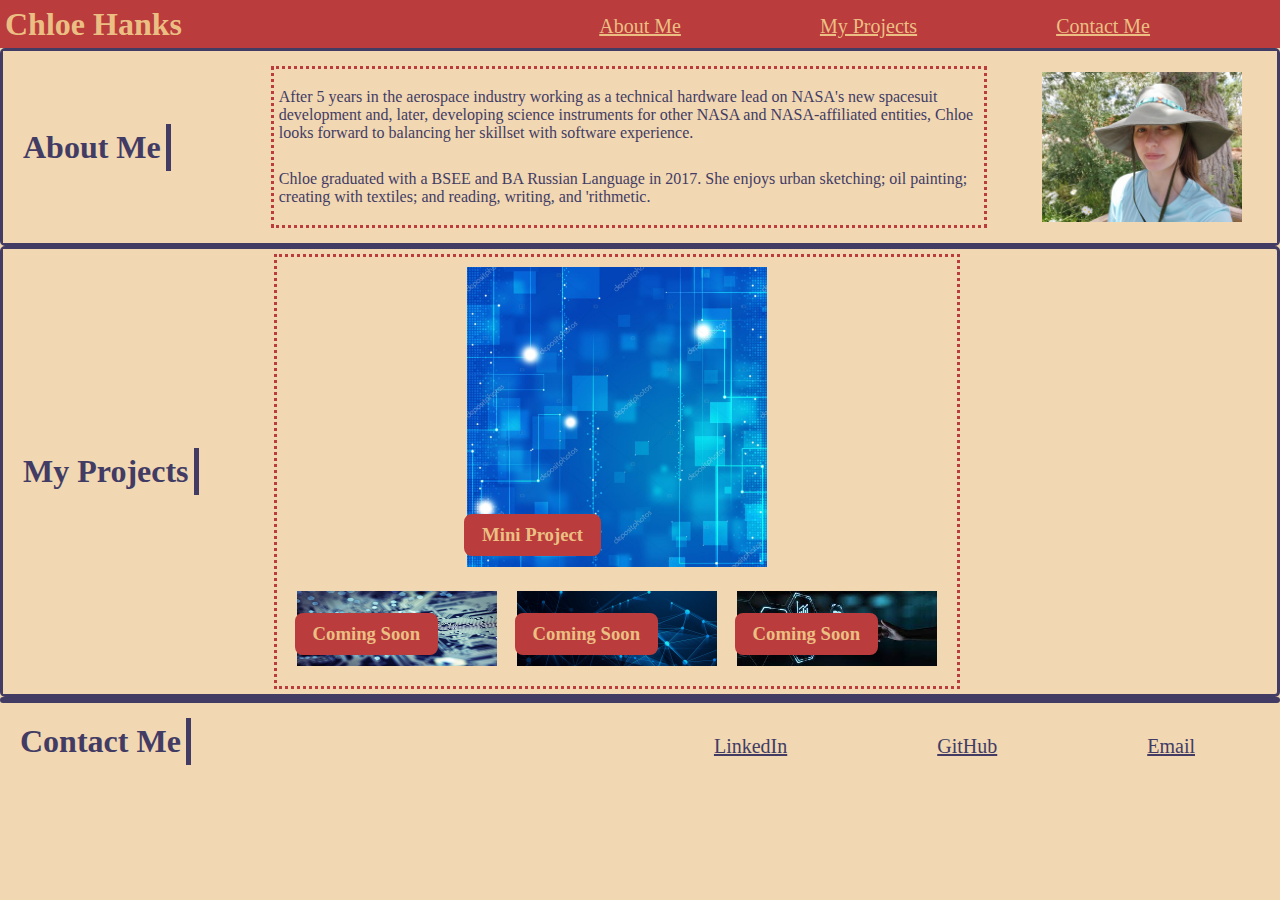
==== commit 21605cdc: "Comment HTML and CSS files" ====
--- a/main/index.html
+++ b/main/index.html
@@ -11,9 +11,10 @@
 
 <body>
     <header>
-        <h1 id="header-text">Chloe Hanks</h1>
+        <h1 id="header-name">Chloe Hanks</h1>
         <nav id="header-bar">
             <ul>
+                <!-- When user clicks on header links, page redirected to the entitled section -->
                 <li class="header-link"><a href="#about-me">About Me</a></li>
                 <li class="header-link"><a href="#my-projects">My Projects</a></li>
                 <li class="header-link"><a href="#contact-me">Contact Me</a></li>
--- a/main/assets/css/style.css
+++ b/main/assets/css/style.css
@@ -8,12 +8,11 @@
 
 
 /* ----- BODY ----- */
-
 /*Add color to body background*/
 body {
     display: flex;
-  flex-direction: column;
-    background-color: #f1d7b2;
+    flex-direction: column;
+    background-color: var(--flax);
 } 
 
 /* ----- HEADER ----- */
@@ -32,9 +31,12 @@
     text-align: right;
     }
 
-#header-text {
+/* Define text color for header */
+#header-name,
+#header-bar a {
     color: var(--wheat);
 }
+
 /* set header list properties */
 .header-link {
     list-style-type: none;
@@ -43,31 +45,22 @@
     padding: 10px 25px 5px 10px;
 }
 
-/* Define text color for navigation links*/
-#header-bar a {
-    color: var(--wheat); 
-}
 /* When links are clicked (or clicked and held) 
 the color will be dark slate blue */
 #header-bar a:active {
     color: var(--slavic-blue);
 } 
 
+/* -----Title Text----- */
 h1,
 h2 {
     font-size: 200%;
     color: var(--slavic-blue);
 }
 
-h2 {
-    border-right: 5px solid;
-    border-color: var(--slavic-blue);
-    
-}
-
 
 /* -----CONTENT SECTIONS----- */
-/* Set sections as columns */
+/* Set sections main flexbox container properties (one for 'About Me,' one for 'My Projects,' one for 'Contact Me') */
 .content-container {
     display: flex;
     flex-wrap: wrap;
@@ -78,22 +71,23 @@
     border-color: var(--slavic-blue);
     border-radius: 5px;
 }
+/* Section Title Flex Elements */
+.section-title {
+    display: flex;
+    flex-direction: column;
+    justify-content: space-between;
+    align-items: center;
+    padding: 5px;
+    background-color: var(--flax);
+    color: var(--slavic-blue);
+    margin: 10px 25px 10px 10px;
+    /* Use a dotted border to show flex properties. Leave these comments in for later debugging */
+    /* border: dotted;
+    border-color: var(--slavic-red);  */
+}
 
 /* -----ABOUT ME----- */
-.section-title {
-    display: flex;
-    flex-direction: column;
-    justify-content: space-between;
-    align-items: center;
-    padding: 5px;
-    background-color: var(--flax);
-    color: var(--slavic-blue);
-    margin: 10px 25px 10px 10px;
-    /* Use a dotted border to show flex properties */
-    border: dotted;
-    border-color: var(--slavic-red); 
-}
-
+/* About Me Flex Container */
 .biography {
     display: flex;
     flex-wrap: wrap;
@@ -103,11 +97,12 @@
     padding: 5px;
     background-color: var(--flax);
     color: var(--slavic-blue);
-    /* Use a dotted border to show flex properties */
-    border: dotted;
-    border-color: var(--slavic-red); 
-}
-
+    /* Use a dotted border to show flex properties. Leave these comments in for later debugging */
+    /* border: dotted;
+    border-color: var(--slavic-red);  */
+}
+
+/* About Me Bio Flex Element */
 article {
     display: flex;
     flex-direction: column;
@@ -120,27 +115,29 @@
     padding: 5px;
     background-color: var(--flax);
     color: var(--slavic-blue);
-    margin: 10px 25px 10px 10px;
-    /* Use a dotted border to show flex properties */
+    margin: 10px 25px 10px 75px;
+    /* Use a dotted border to show flex properties. Leave these comments in for later debugging */
     border: dotted;
     border-color: var(--slavic-red);
 }
 
-.profile-pic {
-    display: flex;
-    flex-wrap: wrap;
-    flex-direction: row;
-    justify-content: space-between;
-    align-items: center;
-    padding: 5px;
-    /* Use a dotted border to show flex properties */
-    border: dotted;
-    border-color: var(--slavic-red);
-}
-
 article p {
     margin: 2% 0;
 }
+
+/* Bio Image Flex Element */
+.profile-pic {
+    display: flex;
+    flex-wrap: wrap;
+    flex-direction: row;
+    justify-content: space-between;
+    align-items: center;
+    padding: 5px;
+    /* Use a dotted border to show flex properties. Leave these comments in for later debugging */
+    /* border: dotted;
+    border-color: var(--slavic-red); */
+}
+
 /* Set profile picture properties */
 .profile-pic img{
     max-width: 200px;
@@ -149,6 +146,7 @@
 }
 
 /* -----MY PROJECTS----- */
+/* Flex Container */
 .my-projects {
     display: flex;
     /* flex-wrap: wrap; */
@@ -158,11 +156,12 @@
     padding: 5px;
     background-color: var(--flax);
     color: var(--slavic-blue);
-    /* Use a dotted border to show flex properties */
-    border: dotted;
-    border-color: var(--slavic-red);
-}
-
+    /* Use a dotted border to show flex properties. Leave these comments in for later debugging */
+    /* border: dotted;
+    border-color: var(--slavic-red); */
+}
+
+/* Project Flex Element, Flex Container for sub-elements */
 .project-section {
     display: flex;
     flex-direction: column;
@@ -175,11 +174,12 @@
     margin-left: 50px;
     background-color: var(--flax);
     color: var(--slavic-blue);
-    /* Use a dotted border to show flex properties */
+    /* Use a dotted border to show flex properties. Leave these comments in for later debugging */
     border: dotted;
     border-color: var(--slavic-red);
 }
 
+/* Flex Element for Main Project image */
 .main-proj-area .main-project {
     display: flex;
     flex-direction: row;
@@ -191,25 +191,55 @@
     position: relative;
     background-color: var(--flax);
     color: var(--slavic-blue);
-    /* Use a dotted border to show flex properties */
-    border: dotted;
-    border-color: green;
-}
-
+    /* Use a dotted border to show flex properties. Leave these comments in for later debugging */
+    /* border: dotted;
+    border-color: green; */
+}
+.main-proj-pic {
+    width: 300px;
+    /* min-width: 300px; */
+    /* position: relative; */
+}
+/* Text Label for main project image */
 .main-proj-txt {
     position: absolute;
     display: block;
     white-space: nowrap;
-    margin: 14.5rem 10.2rem 0rem 0rem;
+    margin: 14.5rem 10.5rem 0rem 0rem;
     padding: 0.5rem 1rem;
     background-color: var(--slavic-red);
     color: var(--wheat);
     border: 2px solid var(--slavic-red);
     border-radius: 8px;
-
   }
 
-  .sec-proj-txt {
+.secondary-proj-area {
+    display: flex;
+    flex-wrap: wrap;
+    flex-direction: row;
+    justify-content: center;
+    align-items: center;
+    position: relative;
+    padding: 5px;
+    background-color: var(--flax);
+    color: var(--slavic-blue);
+    /* Use a dotted border to show flex properties. Leave these comments in for later debugging */
+    /* border: dotted;
+    border-color: green; */
+}
+
+.project-image img {
+    display: flex;
+    /* flex-wrap: wrap; */
+    flex-direction: row;
+    align-items: space-between;
+    justify-content: space-between;
+    width: 200px;
+    height: 75px;
+    margin: 10px;
+}
+
+.sec-proj-txt {
     /* use position and negative margins to move title of card over the card's outline and create an overlap effect */
     position: absolute;
     display: block;
@@ -221,45 +251,14 @@
     border: 2px solid var(--slavic-red);
     border-radius: 8px;
     /* transition: all 0.5s ease-in-out; */
-  }
-
-.secondary-proj-area {
-    display: flex;
-    flex-wrap: wrap;
-    flex-direction: row;
-    justify-content: center;
-    align-items: center;
-    position: relative;
-    padding: 5px;
-    background-color: var(--flax);
-    color: var(--slavic-blue);
-    /* Use a dotted border to show flex properties */
-    border: dotted;
-    border-color: green;
-}
-
-.project-image img {
-    display: flex;
-    /* flex-wrap: wrap; */
-    flex-direction: row;
-    align-items: space-between;
-    justify-content: space-between;
-    width: 200px;
-    height: 75px;
-    margin: 10px;
-}
-
-.main-proj-pic {
-    width: 300px;
-    /* min-width: 300px; */
-    /* position: relative; */
-}
-
+    }
+
+/* Show shadow around project images when user hovers */
 .main-proj-pic:hover,
 .project-image:hover {
   box-shadow: inset 0px 0px 15px var(--slavic-red), 0 0 15px var(--slavic-red);
 }
-
+/* Change shadow color when user clicks on any project image  */
 .main-proj-pic:active,
 .project-image:active {
     box-shadow: inset 0px 0px 15px var(--slavic-blue), 0 0 15px var(--slavic-blue);
@@ -267,6 +266,7 @@
 
 
 /* ----- CONTACT ME ----- */
+/* Flex Container for Contact Info */
 .contact-info {
     display: flex;
     flex-wrap: wrap;
@@ -285,13 +285,13 @@
     justify-content: space-between;
     align-items: center;
     min-width: 300px;
-    flex: 1 1;
-    padding: 5px;
-    background-color: var(--flax);
-    color: var(--slavic-blue);
-    /* Use a dotted border to show flex properties */
-    border: dotted;
-    border-color: var(--slavic-red);
+    /* flex: 1 1; */
+    padding: 5px;
+    background-color: var(--flax);
+    color: var(--slavic-blue);
+    /* Use a dotted border to show flex properties. Leave these comments in for later debugging */
+    /* border: dotted;
+    border-color: var(--slavic-red); */
 }
 /* Align navigation links*/
 #contact-bar ul {
@@ -299,7 +299,7 @@
     text-align: right;
     }
 
-/* set header list properties */
+/* set contact link list properties */
 .contact-link {
     list-style-type: none;
     font-size: 20px;
@@ -311,13 +311,13 @@
 #contact-bar a {
     color: var(--slavic-blue); 
 }
-/* When links are clicked (or clicked and held) 
-the color will be dark slate blue */
+/* Color changes when contact links are clicked (or clicked and held) color changes*/
 #contact-bar a:active {
     color: var(--slavic-red);
 } 
-/* CHECK FUNCTIONS */
-/* using a mobile-first approach, use `min-width` values going from narrow -> wide for a responsive design */
+
+/* -----VIEWPORT PROPERTIES----- */
+/* For devices with viewports <768px... */
 @media screen and (max-width: 768px) {
     /* on tablets, set columns to only be 50% of the width and not grow */
     .biography,
@@ -335,12 +335,39 @@
     header {
         width: 100%;
     }
-}
-  
+    .project-section {
+        margin: 10px 25px 10px 10px;
+    }
+    article {
+        margin: 10px 25px 10px 10px;
+    }
+}
 /* media query for larger screens */
-@media screen and (max-width: 992px) {
-.section-title {
-    border-right: 5px solid;
-    border-color: var(--slavic-blue);
-    }
-}
+@media screen and (min-width: 768px) {
+    .section-title {
+        border-right: 5px solid;
+        border-color: var(--slavic-blue);
+        }
+}
+
+/* media query for larger screens */
+@media screen and (min-width: 992px) {
+    .section-title {
+        border-right: 5px solid;
+        border-color: var(--slavic-blue);
+        }
+    /* set header list properties */
+    .header-link {
+        list-style-type: none;
+        font-size: 20px;
+        display: inline-block;
+        padding: 10px 125px 5px 10px;
+        }
+        .contact-link {
+            list-style-type: none;
+            font-size: 20px;
+            display: inline;
+            padding: 10px 75px 0px 75px;
+        }
+}
+
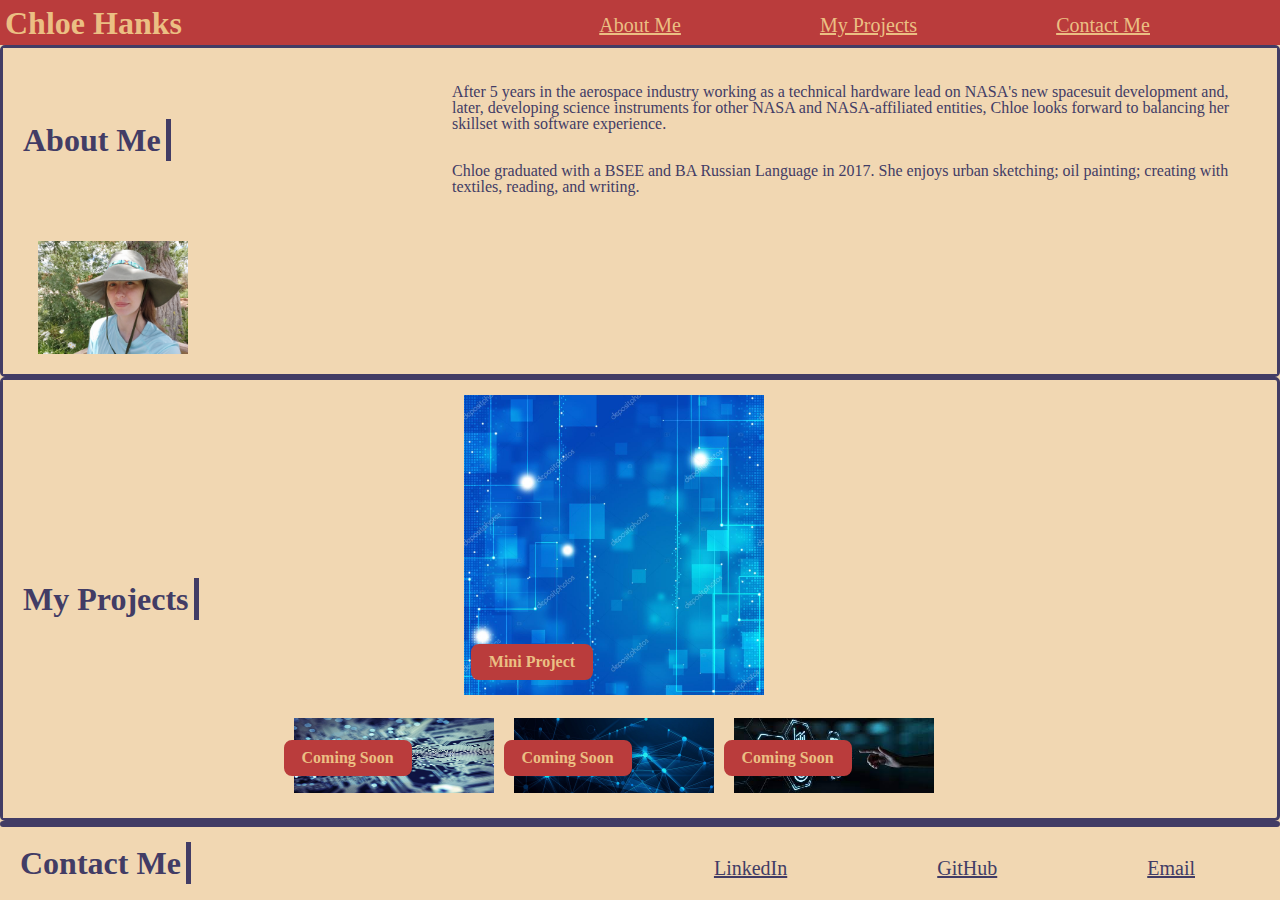
==== commit 5e8c4990: "create reset.css, add comments" ====
--- a/main/index.html
+++ b/main/index.html
@@ -35,7 +35,7 @@
                         After 5 years in the aerospace industry working as a technical hardware lead on NASA's new spacesuit development and, later, developing science instruments for other NASA and NASA-affiliated entities, Chloe looks forward to balancing her skillset with software experience.
                     </p>
                     <p>
-                        Chloe graduated with a BSEE and BA Russian Language in 2017. She enjoys urban sketching; oil painting; creating with textiles; and reading, writing, and 'rithmetic.
+                        Chloe graduated with a BSEE and BA Russian Language in 2017. She enjoys urban sketching; oil painting; creating with textiles, reading, and writing.
                     </p>
                 </article>
                 <figure class="profile-pic">
--- a/main/assets/css/style.css
+++ b/main/assets/css/style.css
@@ -13,6 +13,7 @@
     display: flex;
     flex-direction: column;
     background-color: var(--flax);
+    font-family:'Times New Roman', Times, serif;
 } 
 
 /* ----- HEADER ----- */
@@ -111,14 +112,13 @@
     flex-wrap: wrap;
     min-width: 300px;
     max-width: 800px;
-    flex: 1 0;
     padding: 5px;
     background-color: var(--flax);
     color: var(--slavic-blue);
     margin: 10px 25px 10px 75px;
     /* Use a dotted border to show flex properties. Leave these comments in for later debugging */
-    border: dotted;
-    border-color: var(--slavic-red);
+    /* border: dotted;
+    border-color: var(--slavic-red); */
 }
 
 article p {
@@ -165,28 +165,23 @@
 .project-section {
     display: flex;
     flex-direction: column;
-    /* flex-wrap: wrap; */
     justify-content: flex-end;
     align-items: center;
-    /* min-width: 300px; */
-    flex: 1 1;
     padding: 5px;
     margin-left: 50px;
     background-color: var(--flax);
     color: var(--slavic-blue);
     /* Use a dotted border to show flex properties. Leave these comments in for later debugging */
-    border: dotted;
-    border-color: var(--slavic-red);
+    /* border: dotted;
+    border-color: var(--slavic-red); */
 }
 
 /* Flex Element for Main Project image */
 .main-proj-area .main-project {
     display: flex;
     flex-direction: row;
-    /* flex-wrap: wrap; */
     justify-content: center;
     align-items: center;
-    flex: 1 2;
     padding: 5px;
     position: relative;
     background-color: var(--flax);
@@ -205,7 +200,7 @@
     position: absolute;
     display: block;
     white-space: nowrap;
-    margin: 14.5rem 10.5rem 0rem 0rem;
+    margin: 14.5rem 10.2rem 0rem 0rem;
     padding: 0.5rem 1rem;
     background-color: var(--slavic-red);
     color: var(--wheat);
@@ -244,7 +239,7 @@
     position: absolute;
     display: block;
     white-space: nowrap;
-    margin: 2rem 0rem 0rem 0.5rem;
+    margin: 2rem 0.5rem 0rem 0rem;
     padding: 0.5rem 1rem;
     background-color: var(--slavic-red);
     color: var(--wheat);
@@ -285,7 +280,6 @@
     justify-content: space-between;
     align-items: center;
     min-width: 300px;
-    /* flex: 1 1; */
     padding: 5px;
     background-color: var(--flax);
     color: var(--slavic-blue);
@@ -325,7 +319,6 @@
     .contact-info {
         display: flex;
         flex-wrap: wrap;
-        /* flex: 1 0 100%; */
         flex-direction: column;
     }
     .section-title {
